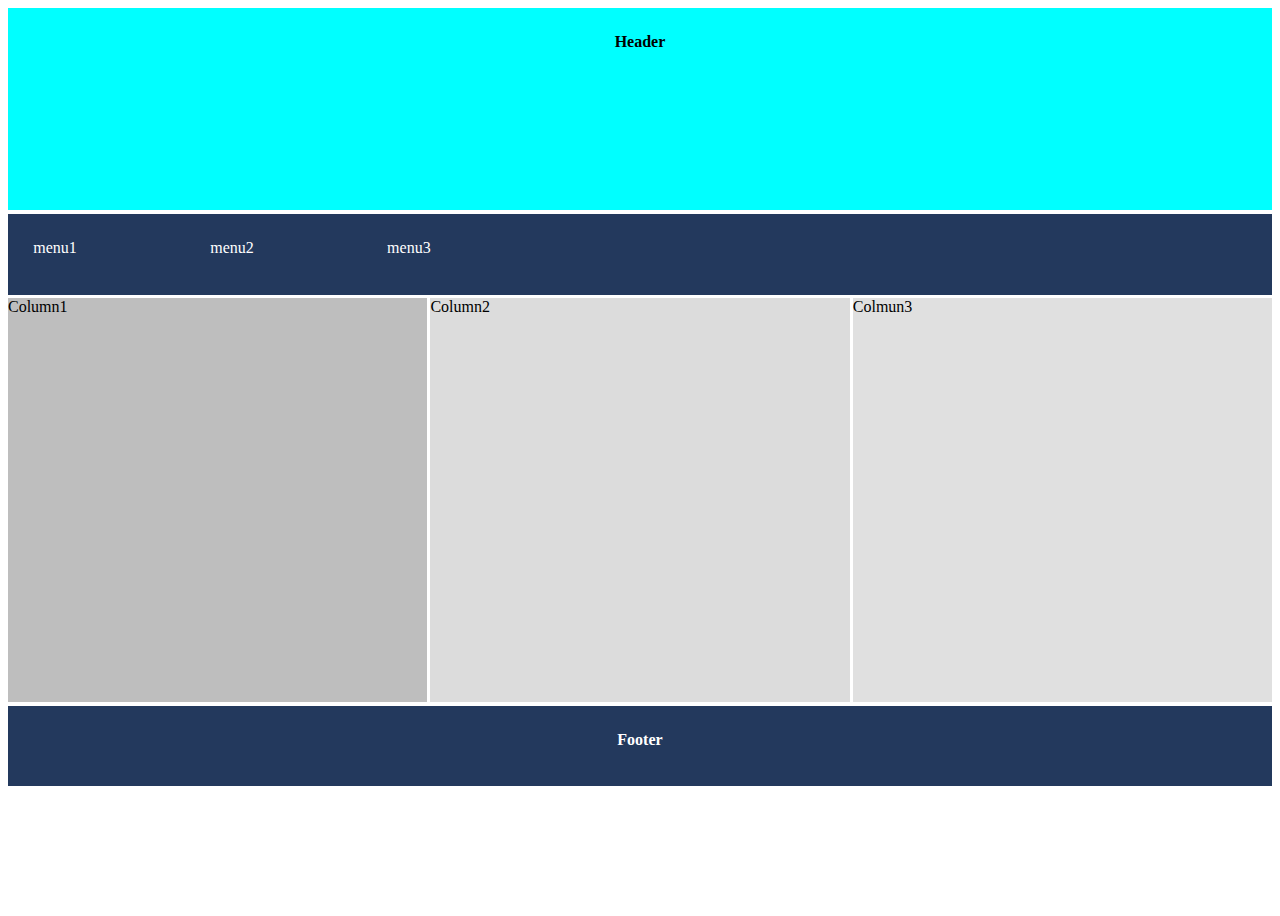
==== responsivedesign.htm @ 671dc6f5 "changes" ====
<!DOCTYPE html>
<html lang="en">
    <head>
        <title>Responsive Design </title>
        <link rel="icon" href="Images/pie_icon.gif" type="image/icon">   
        <link rel="stylesheet" href="responsivedesign.css" />
    </head>
    <body>
        <div id="container">
              <div id="header" >
                        <span style="text-align: center;"><b>Header</b></span>
                </div>
             <div id="menu" >
                <div class="menu">menu1</div>
                <div class="menu">menu2</div>
                <div class="menu">menu3</div>
                <div class="menu"><span ></span></div>
                
            </div>
            <!-- <div id="main"> -->
                <div  id="divCol1">Column1</div>
                <div  id="divCol2">Column2</div>
                <div  id="divCol3" >Colmun3</div>
            <!-- </div> -->
            <div  id="footer">
                    <span><b>Footer</b></span>
            </div>         
    </div>
    </body>
 </html>
---- responsivedesign.css ----
#container
{
    display: grid;
    height: 100vh;
    grid-template-columns: 1fr 1fr 1fr;
    grid-template-rows: 0.5fr 0.2fr 1fr 0.5fr;
    grid-gap: 0.2rem;
    grid-template-areas:'header header header'

                        'menu menu menu'

                        'divCol1 divCol2 divCol3'

                        'footer footer footer'
               
}

#header
{
    grid-area: header;
    width:auto;
    /* height:30px; */
    background-color: aqua;
    padding:2%;
    text-align: center;
    vertical-align: middle;
}

#main
{
    grid-area: main;
    display:flex;
    flex-flow: row;
    width:auto;
    height:300px;
}

#menu
{
    grid-area: menu;
    display:flex;
    flex-flow: row;
    width:auto;
    background-color: #23395d;
    /* height:60px; */
}
 
#footer
{
    grid-area: footer;
    width:auto;
    height:30px;
    background-color: #23395d;
    padding:2%;
    text-align: center;
    vertical-align: middle;
}

@media only screen and (max-width:599px) 
{/* any screen < 600px */

    #container{
        grid-template-columns: 1fr 1fr;
        grid-template-rows: 0.5fr 0.2fr 1fr 1fr 0.5fr;
        grid-template-areas:'header header'
        'menu menu'
        'divCol1 divCol3'
        'divCol2 divCol2'
        'footer footer'
        ;
        grid-gap: 0.2rem;
    }

}



#divCol1
{
    grid-area: divCol1;
    background-color:#BEBEBE;    
    /* width:25%; */
    /* padding:2%; */

}
#divCol2
{
    grid-area: divCol2;
    background-color: #DCDCDC;
    /* width:50%; */
    /* padding:2%; */

}
#divCol3
{
    grid-area: divCol3;
    background-color: #E0E0E0;
    /* width:25%; */
    /* padding:2%; */

}

.menu
{
    width:10%;
    padding:2%;
    color: white;
}

#footer > span
{
    text-align: center;
    color: white;
}
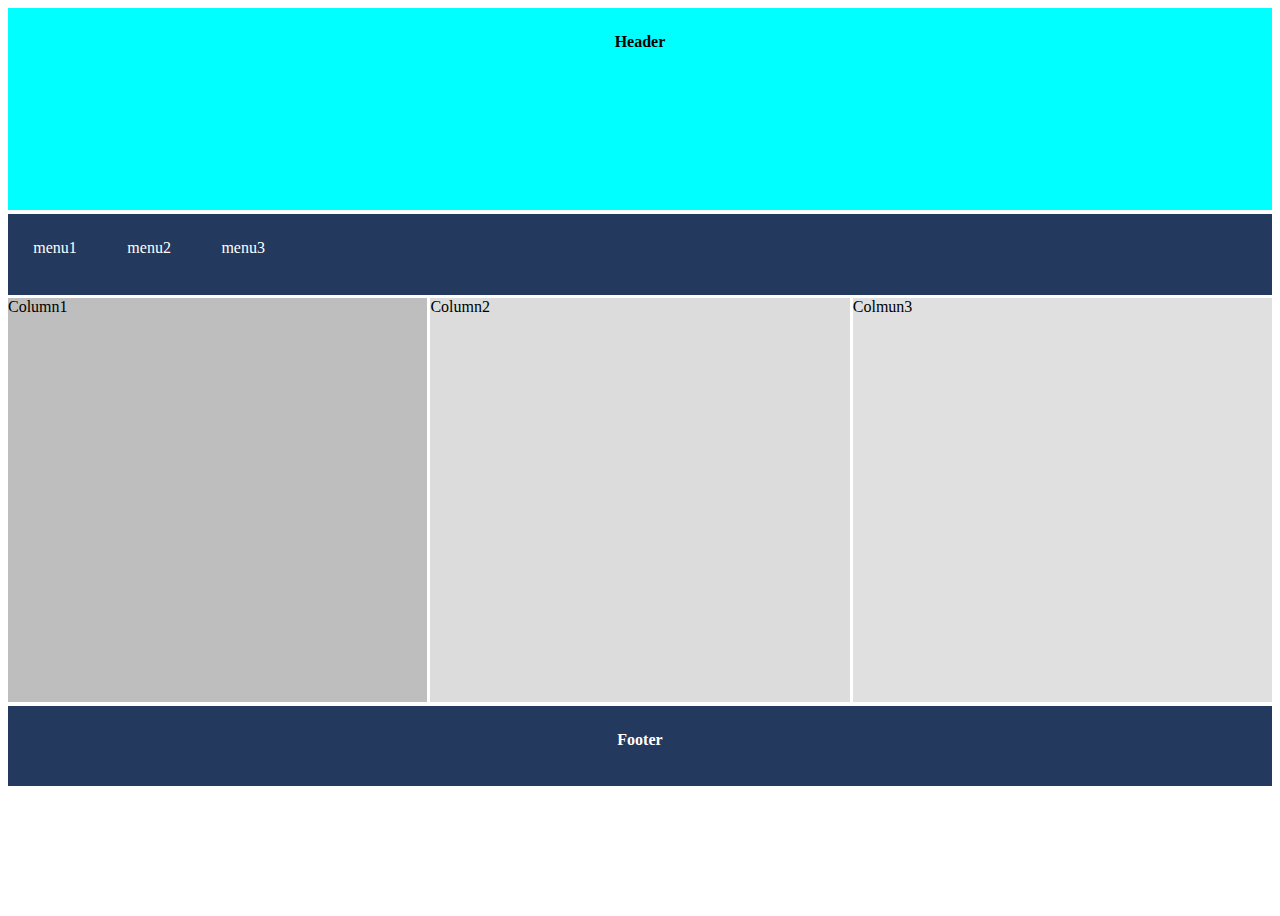
==== commit 87bf5c65: "style changes" ====
--- a/responsivedesign.htm
+++ b/responsivedesign.htm
@@ -17,13 +17,11 @@
                 <div class="menu"><span ></span></div>
                 
             </div>
-            <!-- <div id="main"> -->
                 <div  id="divCol1">Column1</div>
                 <div  id="divCol2">Column2</div>
-                <div  id="divCol3" >Colmun3</div>
-            <!-- </div> -->
+                <div  id="divCol3" >Colmun3</div>         
             <div  id="footer">
-                    <span><b>Footer</b></span>
+                <span><b>Footer</b></span>
             </div>         
     </div>
     </body>
--- a/responsivedesign.css
+++ b/responsivedesign.css
@@ -6,11 +6,8 @@
     grid-template-rows: 0.5fr 0.2fr 1fr 0.5fr;
     grid-gap: 0.2rem;
     grid-template-areas:'header header header'
-
                         'menu menu menu'
-
                         'divCol1 divCol2 divCol3'
-
                         'footer footer footer'
                
 }
@@ -19,7 +16,6 @@
 {
     grid-area: header;
     width:auto;
-    /* height:30px; */
     background-color: aqua;
     padding:2%;
     text-align: center;
@@ -42,7 +38,6 @@
     flex-flow: row;
     width:auto;
     background-color: #23395d;
-    /* height:60px; */
 }
  
 #footer
@@ -60,6 +55,7 @@
 {/* any screen < 600px */
 
     #container{
+        display: grid;
         grid-template-columns: 1fr 1fr;
         grid-template-rows: 0.5fr 0.2fr 1fr 1fr 0.5fr;
         grid-template-areas:'header header'
@@ -73,36 +69,24 @@
 
 }
 
-
-
 #divCol1
 {
     grid-area: divCol1;
-    background-color:#BEBEBE;    
-    /* width:25%; */
-    /* padding:2%; */
-
+    background-color:#BEBEBE; 
 }
 #divCol2
 {
     grid-area: divCol2;
     background-color: #DCDCDC;
-    /* width:50%; */
-    /* padding:2%; */
-
 }
 #divCol3
 {
     grid-area: divCol3;
     background-color: #E0E0E0;
-    /* width:25%; */
-    /* padding:2%; */
-
 }
 
 .menu
 {
-    width:10%;
     padding:2%;
     color: white;
 }
